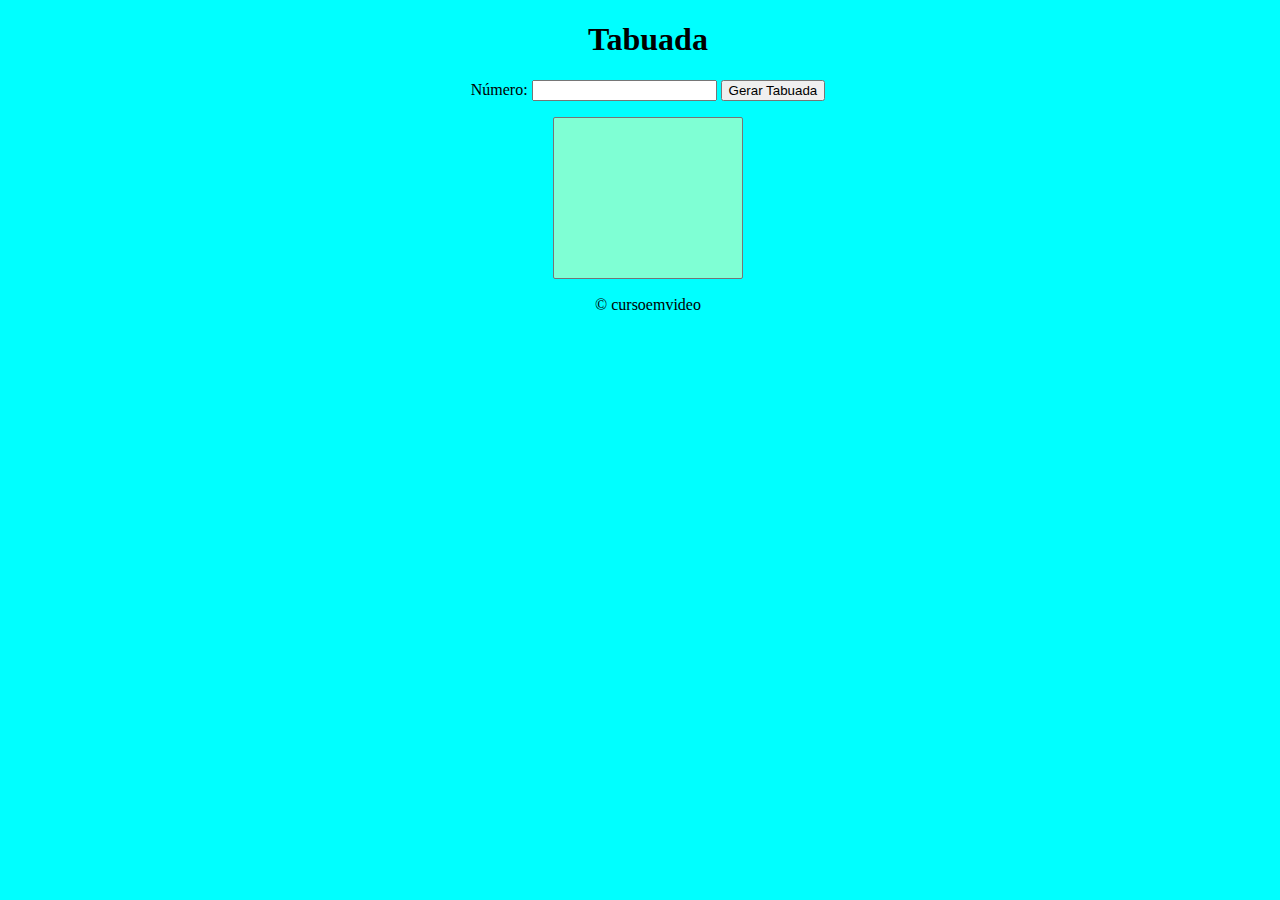
==== index.html @ 66e88b88 "Add files via upload" ====
<!DOCTYPE html>
<html lang="pt-br">
<head>
    <meta charset="UTF-8">
    <meta name="viewport" content="width=device-width, initial-scale=1.0">
    <title>Tabuada</title>
    <link rel="stylesheet" href="estilo.css">
</head>
<body>
    <header>
        <h1>Tabuada</h1>
    </header>
    <section>
        <div class="num">
            <p>
                Número: <input type="number" name="num" id="txtn">
                <input type="button" value="Gerar Tabuada" onclick="tabuada()">
            </p>
        </div>
        <div class="num">
            <select name="tabuada" id="seltab" size="10">
                
            </select>
        </div>
    </section>

    <footer>
        <p>
            &copy; cursoemvideo
        </p>
    </footer>

    <script src="script.js"></script>
</body>
</html>
---- estilo.css ----
body{
    width: 100vw;
    text-align: center;
    background-color: aqua;
}
 div.num{
    text-align: center;
}

select{
    background-color: aquamarine;
    text-align: center;
    width: 190px;
}
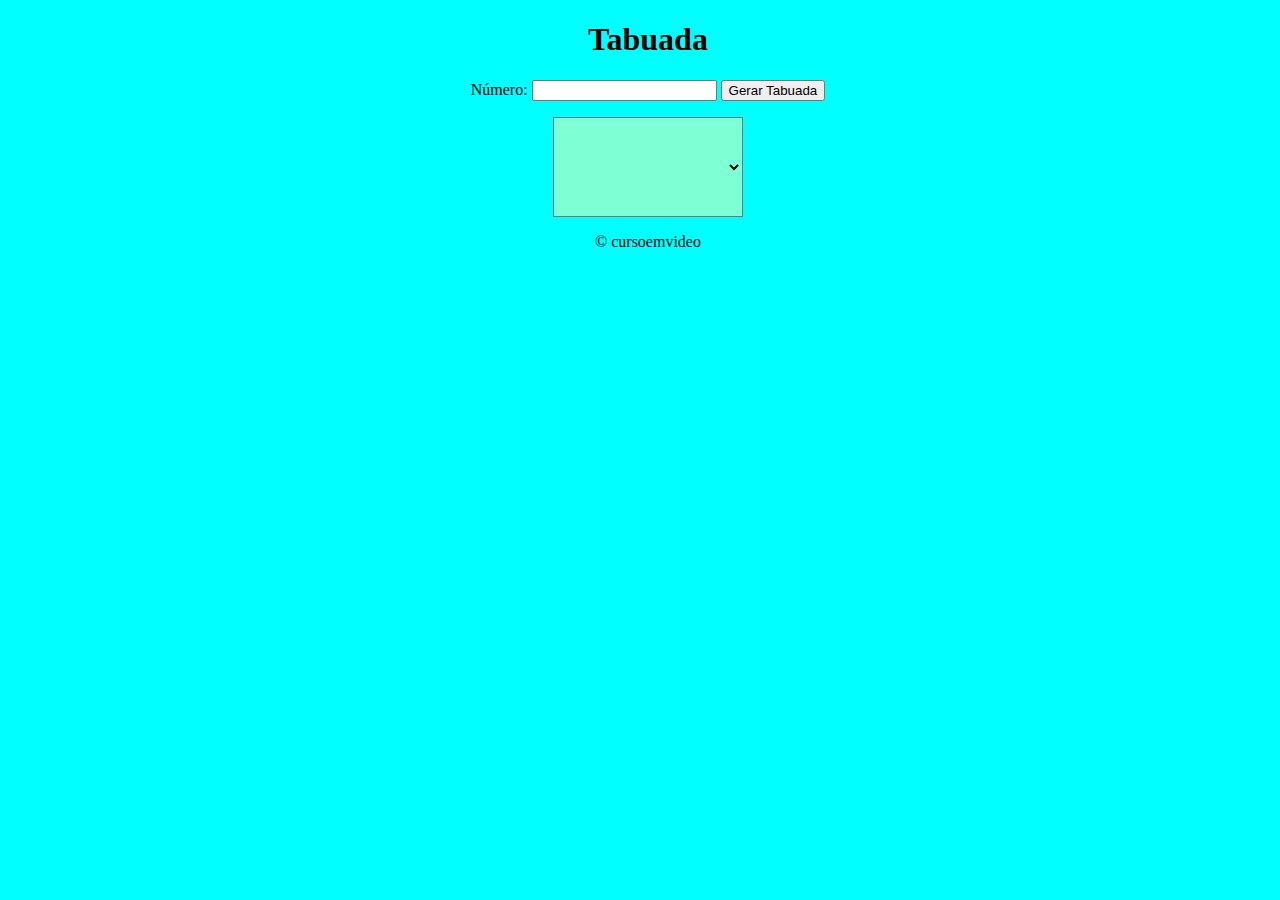
==== commit 724ed99b: "Update index.html" ====
--- a/index.html
+++ b/index.html
@@ -18,7 +18,7 @@
             </p>
         </div>
         <div class="num">
-            <select name="tabuada" id="seltab" size="10">
+            <select name="tabuada" id="seltab" size="0">
                 
             </select>
         </div>
@@ -32,4 +32,4 @@
 
     <script src="script.js"></script>
 </body>
-</html>+</html>
--- a/estilo.css
+++ b/estilo.css
@@ -10,5 +10,6 @@
 select{
     background-color: aquamarine;
     text-align: center;
+    height: 100px;
     width: 190px;
-}+}
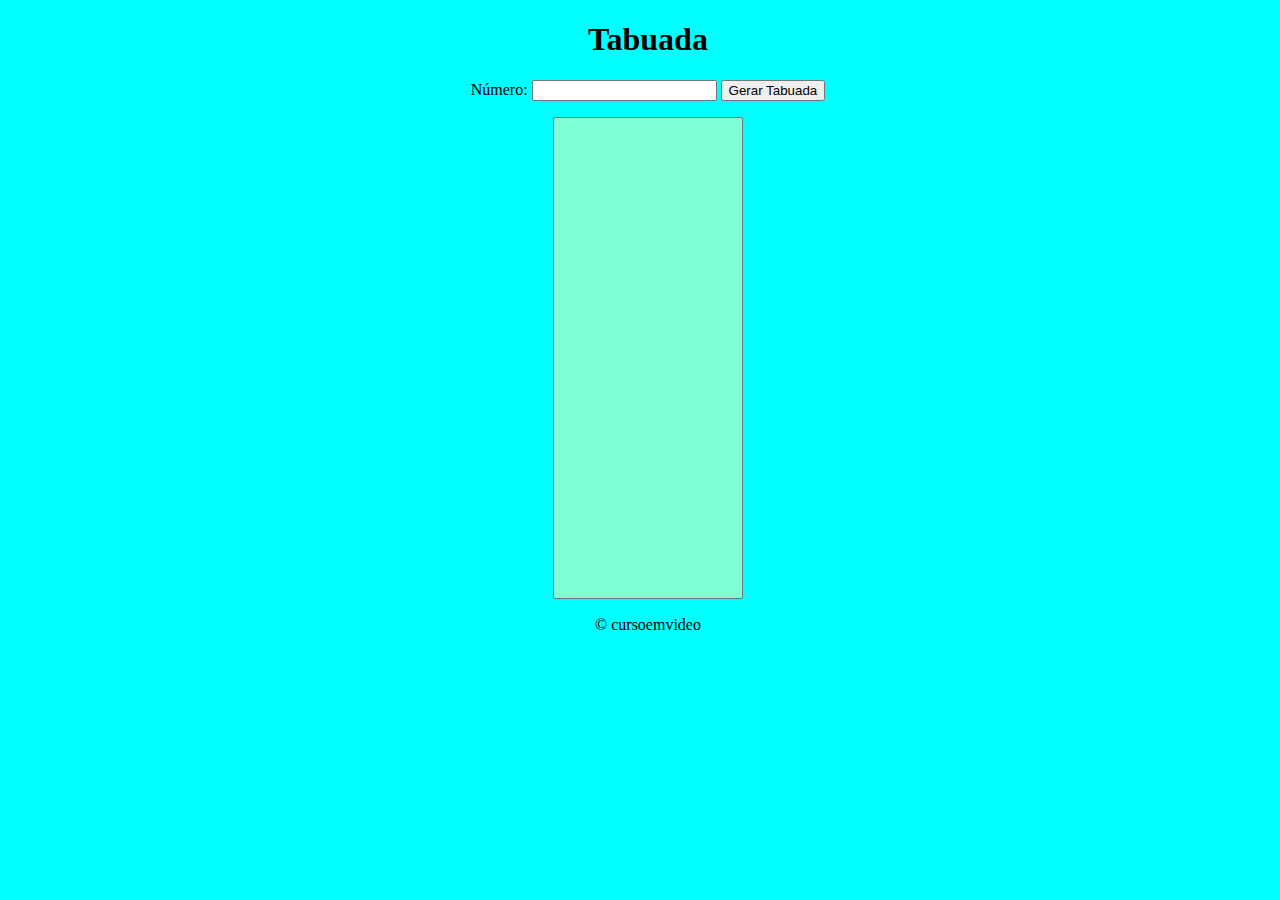
==== commit 59211c0a: "Update index.html" ====
--- a/index.html
+++ b/index.html
@@ -18,7 +18,7 @@
             </p>
         </div>
         <div class="num">
-            <select name="tabuada" id="seltab" size="0">
+            <select name="tabuada" id="seltab" size="30">
                 
             </select>
         </div>
--- a/estilo.css
+++ b/estilo.css
@@ -10,6 +10,5 @@
 select{
     background-color: aquamarine;
     text-align: center;
-    height: 100px;
     width: 190px;
 }
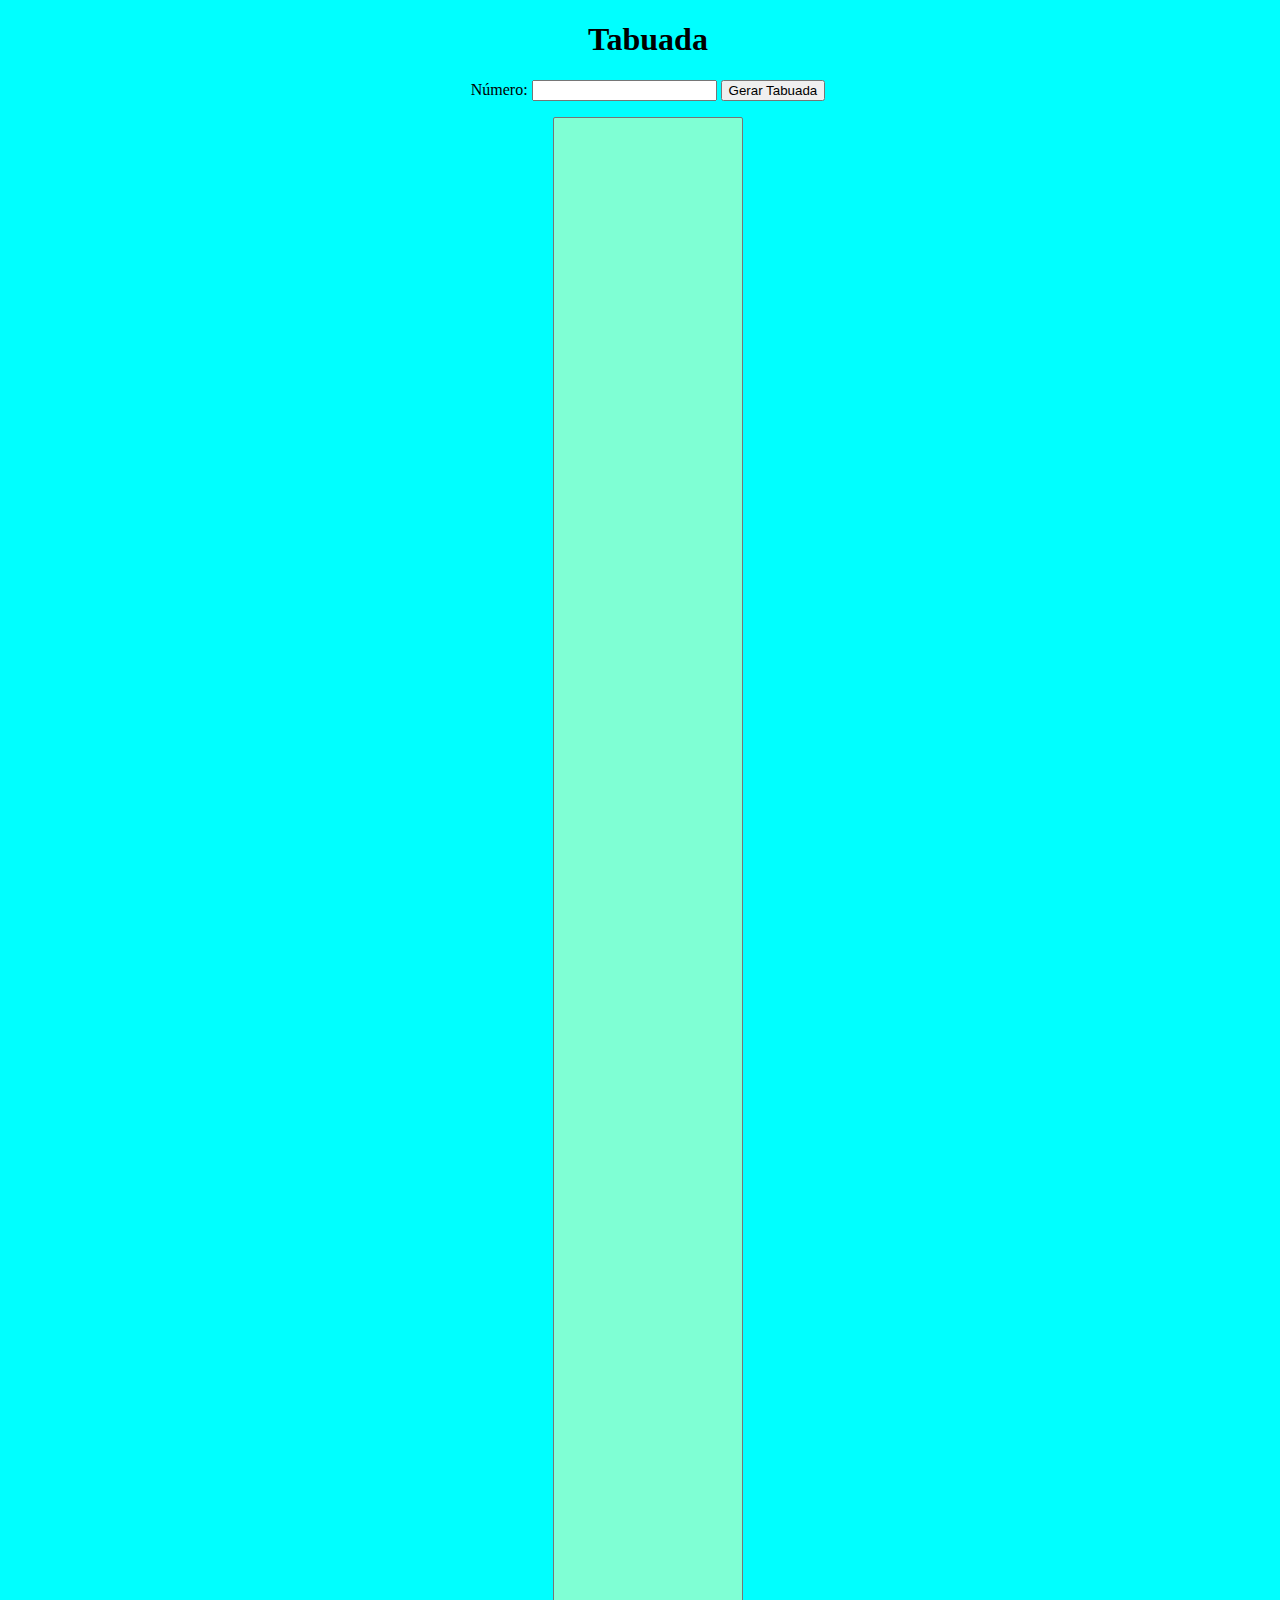
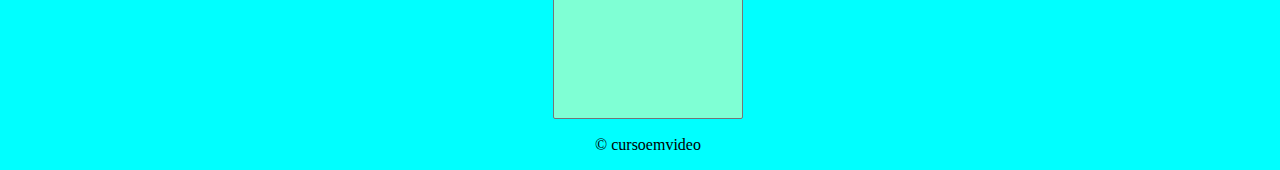
==== commit 8be92297: "Update index.html" ====
--- a/index.html
+++ b/index.html
@@ -18,7 +18,7 @@
             </p>
         </div>
         <div class="num">
-            <select name="tabuada" id="seltab" size="30">
+            <select name="tabuada" id="seltab" size="100">
                 
             </select>
         </div>
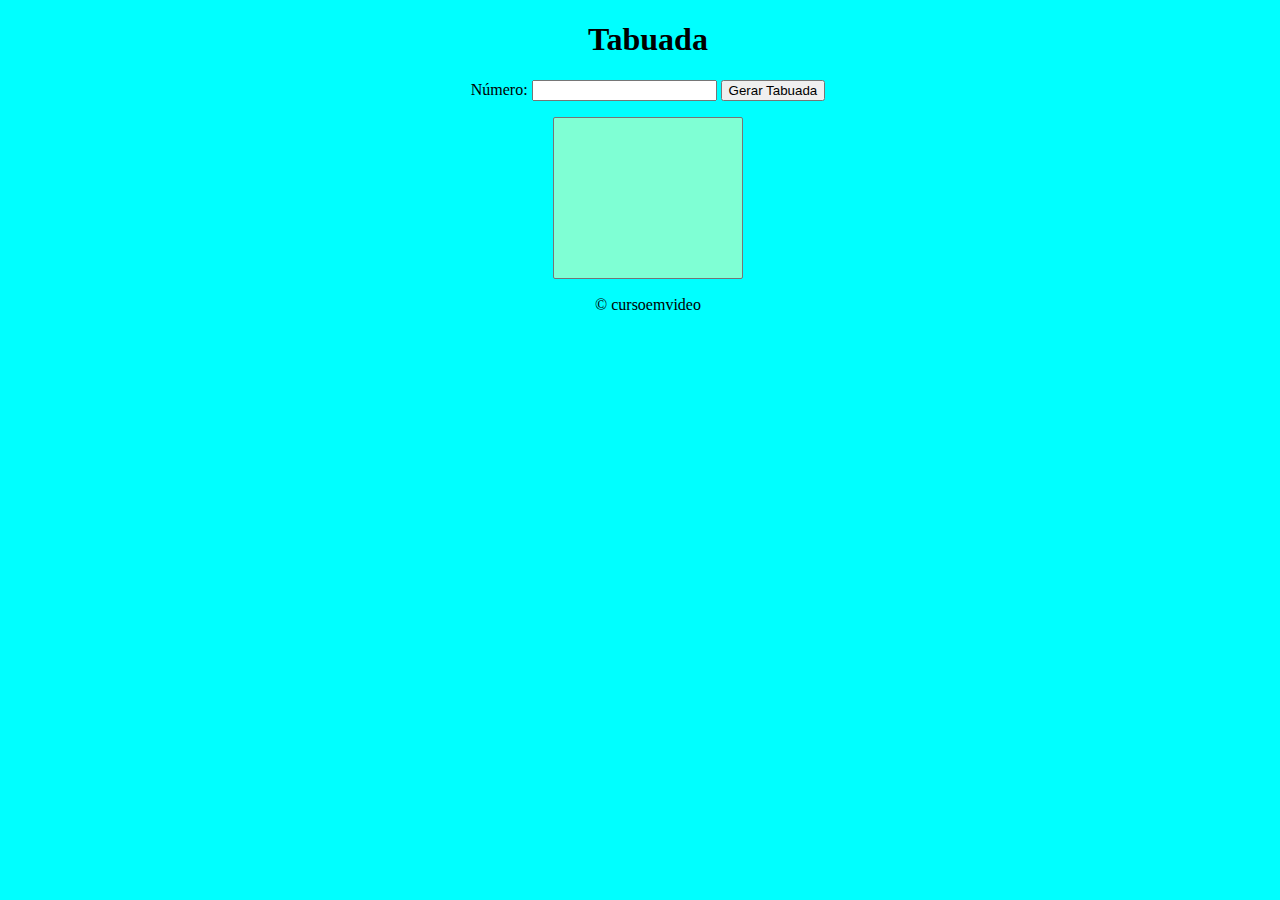
==== commit 8e982428: "Update index.html" ====
--- a/index.html
+++ b/index.html
@@ -18,7 +18,7 @@
             </p>
         </div>
         <div class="num">
-            <select name="tabuada" id="seltab" size="100">
+            <select name="tabuada" id="seltab" size="10">
                 
             </select>
         </div>
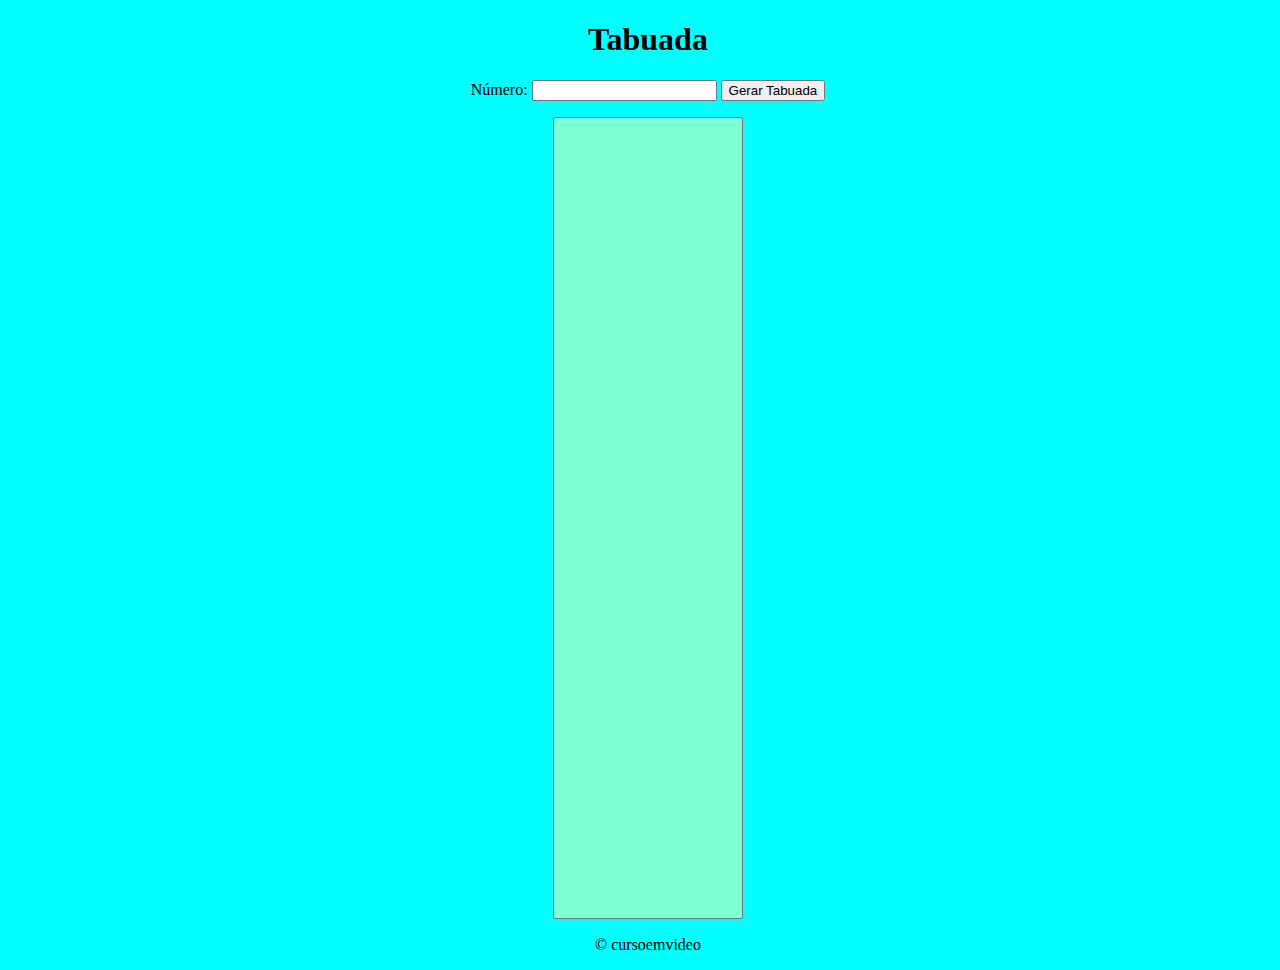
==== commit 42a1b2f6: "Update index.html" ====
--- a/index.html
+++ b/index.html
@@ -18,7 +18,7 @@
             </p>
         </div>
         <div class="num">
-            <select name="tabuada" id="seltab" size="10">
+            <select name="tabuada" id="seltab" size="50">
                 
             </select>
         </div>
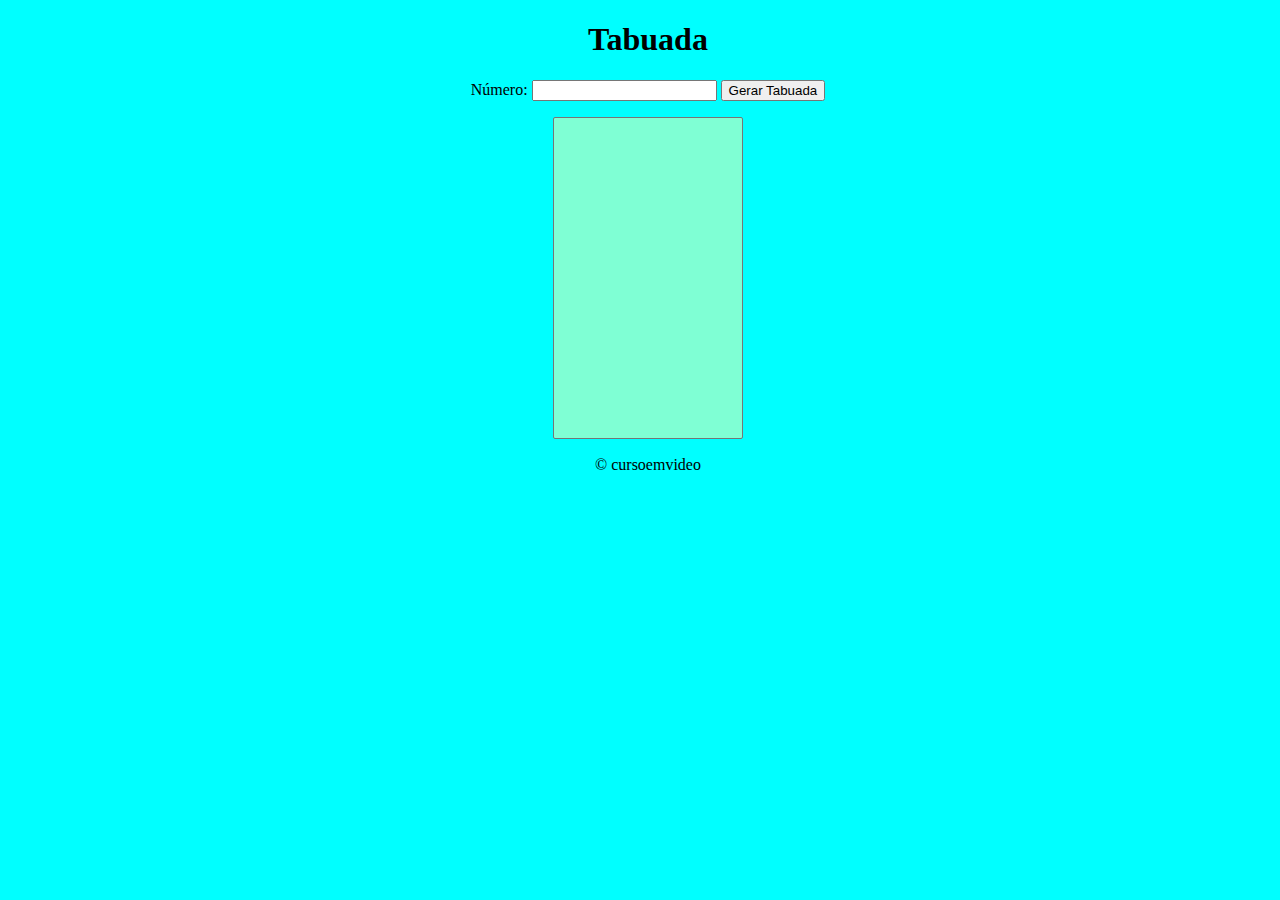
==== commit 58d180fb: "Update index.html" ====
--- a/index.html
+++ b/index.html
@@ -18,7 +18,7 @@
             </p>
         </div>
         <div class="num">
-            <select name="tabuada" id="seltab" size="50">
+            <select name="tabuada" id="seltab" size="20">
                 
             </select>
         </div>
